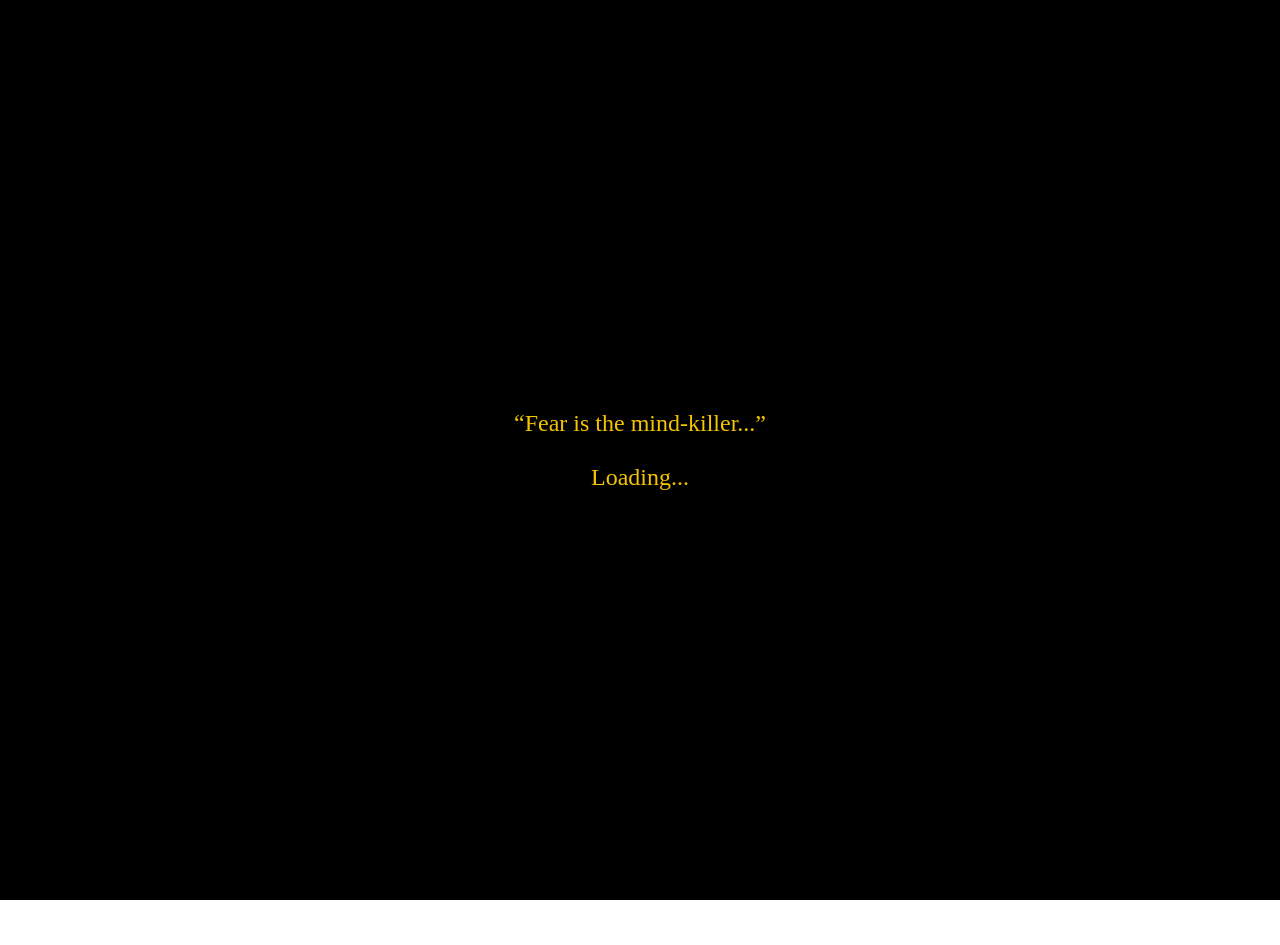
==== 2.html @ 219c3fd4 "Update and rename spice.html to 2.html" ====
<!DOCTYPE html>
<html lang="en">
<head>
  <meta charset="UTF-8">
  <title>Trial of Sound</title>
  <link rel="stylesheet" href="style.css">
</head>
<body>
  <div class="container">
    <h1>Trial of Sound</h1>
    <p><strong>Riddle:</strong> Tiny shadow of the endless sand,<br>
      Swift and silent, no weapon in hand.<br>
      I survive where empires fall,<br>
      In moonlight’s hush, I hear the call.<br>
      They named me this, both fierce and small —<br>
      What am I, beneath it all?</p>
    <input type="text" id="answer" placeholder="Enter your answer">
    <button onclick="checkAnswer()">Submit</button>
    <p id="message"></p>
  </div>

  <audio autoplay loop>
    <source src="desert-wind.mp3" type="audio/mpeg">
    Your browser does not support the audio element.
  </audio>

  <script>
    function checkAnswer() {
      const input = document.getElementById("answer").value.toLowerCase().trim();
      if (input === "muaddib") {
        window.location.href = "3.html";
      } else {
        document.getElementById("message").textContent = "The answer eludes you...";
      }
    }
  </script>
  <audio autoplay loop>
  <source src="desert-wind.mp3" type="audio/mpeg">
  Your browser does not support the audio element.
</audio>
  <script>
  window.addEventListener('load', () => {
    setTimeout(() => {
      document.getElementById('loading-screen').style.display = 'none';
    }, 2000);
  });
</script>
</body>
  <div id="loading-screen" style="position:fixed;top:0;left:0;right:0;bottom:0;display:flex;align-items:center;justify-content:center;background:#000;color:#f5c400;z-index:9999;font-size:1.5em;font-family:'Georgia',serif;">
  “Fear is the mind-killer...”<br><br>Loading...
</div>
</html>
---- style.css ----
/* Base styles */
body {
  margin: 0;
  padding: 0;
  font-family: 'Segoe UI', sans-serif;
  background: url('GITHUBDUNE1.jpg.jpg') no-repeat center center fixed;
  background-size: cover;
  color: #f0eadd;
  text-align: center;
  min-height: 100vh;
  overflow-x: hidden;
}

/* Container for content with a subtle transparent background */
.container {
  background-color: rgba(0, 0, 0, 0.6);
  padding: 2em;
  margin: 5vh auto;
  border-radius: 12px;
  max-width: 600px;
  box-shadow: 0 0 20px #bb86fc;
  z-index: 1;
  position: relative;
}

/* Input and button styles */
input, button {
  padding: 0.5em;
  margin: 1em 0;
  font-size: 1em;
  border: none;
  border-radius: 5px;
}

input {
  width: 80%;
}

button {
  background-color: #bb86fc;
  color: #fff;
  cursor: pointer;
  transition: background 0.3s ease;
}

button:hover {
  background-color: #9c66d6;
}

/* Secret message */
.secret {
  font-size: 1.2em;
  margin-top: 2em;
  color: #ffdf91;
}

/* Loading screen (hidden after 2s) */
#loading-screen {
  position: fixed;
  top: 0; left: 0; right: 0; bottom: 0;
  display: flex;
  align-items: center;
  justify-content: center;
  background: #000;
  color: #f5c400;
  z-index: 9999;
  font-size: 1.5em;
  font-family: 'Georgia', serif;
}

/* Optional canvas for spice particles */
canvas {
  position: fixed;
  top: 0;
  left: 0;
  z-index: 0;
  pointer-events: none;
}
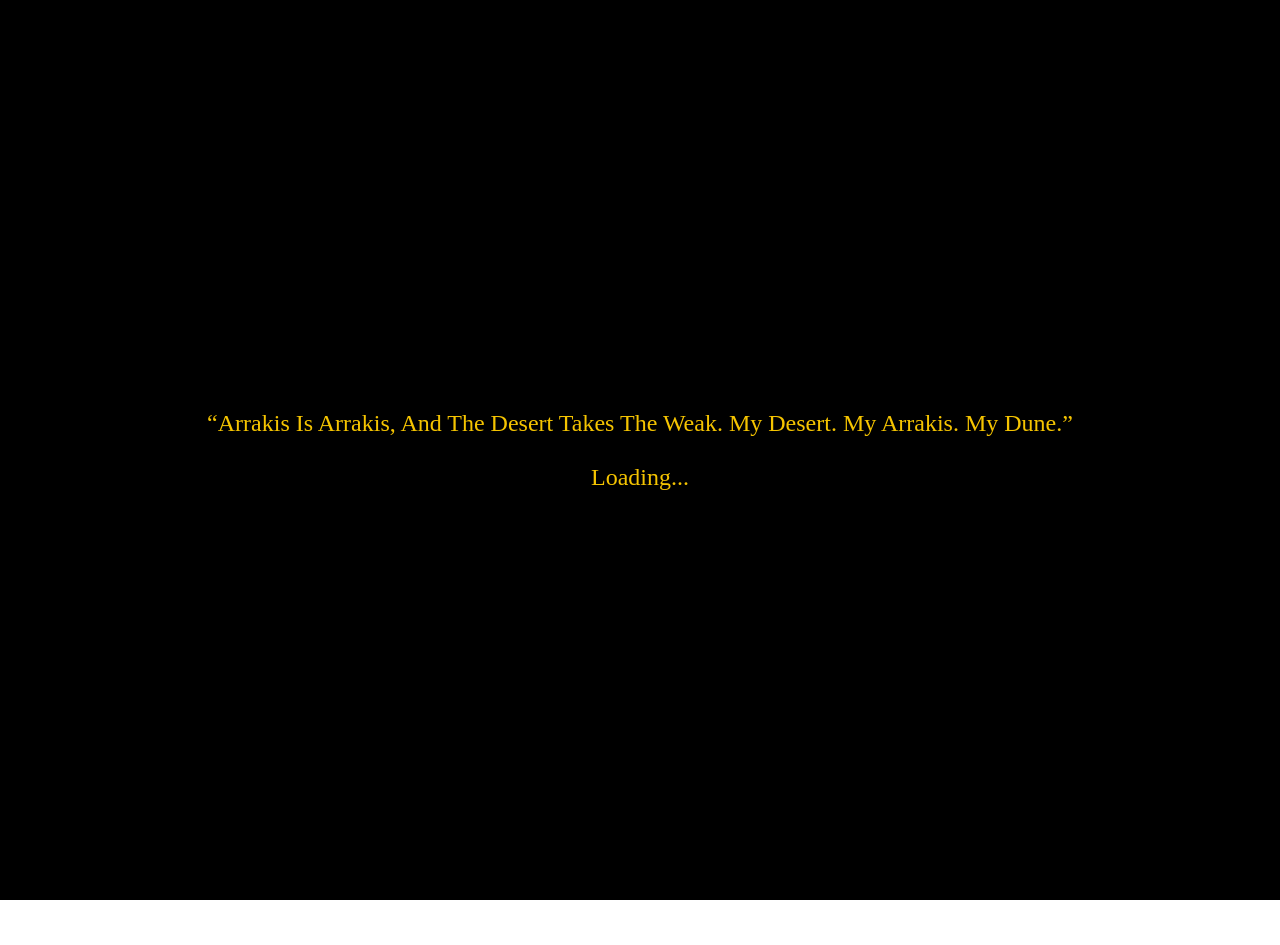
==== commit 4127c12f: "Update 2.html" ====
--- a/2.html
+++ b/2.html
@@ -13,7 +13,7 @@
       I survive where empires fall,<br>
       In moonlight’s hush, I hear the call.<br>
       They named me this, both fierce and small —<br>
-      What am I, beneath it all?</p>
+      What am I, beneath it all? (no spaces or apostrophes in your answer)</p>
     <input type="text" id="answer" placeholder="Enter your answer">
     <button onclick="checkAnswer()">Submit</button>
     <p id="message"></p>
@@ -47,6 +47,6 @@
 </script>
 </body>
   <div id="loading-screen" style="position:fixed;top:0;left:0;right:0;bottom:0;display:flex;align-items:center;justify-content:center;background:#000;color:#f5c400;z-index:9999;font-size:1.5em;font-family:'Georgia',serif;">
-  “Fear is the mind-killer...”<br><br>Loading...
+  “Arrakis Is Arrakis, And The Desert Takes The Weak. My Desert. My Arrakis. My Dune.”<br><br>Loading...
 </div>
 </html>
